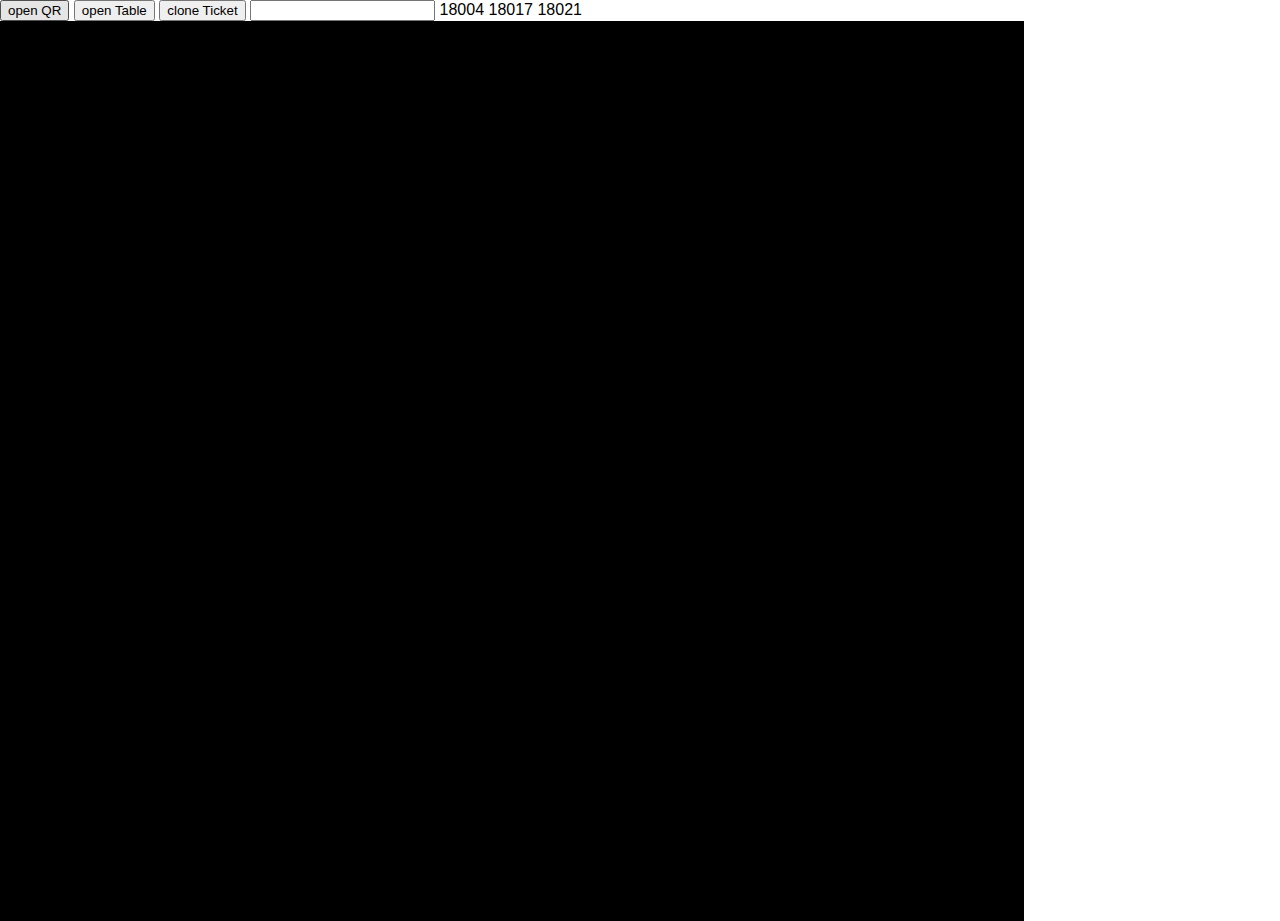
==== sample/table.html @ 0ec35b81 "revert" ====
<!DOCTYPE html>
<html>
<head>
  <meta charset="UTF-8" />
  <title>伝票</title>
  <meta name="viewport" content="width=device-width, initial-scale=1, minimum-scale=1, maximum-scale=1, user-scalable=no, shrink-to-fit=no" />
  <link rel="stylesheet" href="form.css" />
  <meta http-equiv="X-UA-Compatible" content="IE=edge" />


</head>
<body>
    <input type="button" id="openQR" value="open QR" onclick="openQRMode();"/>
    <input type="button" id="openTable" value="open Table" onclick="openTableMode();"/>
    <input type="button" id="cloneTicket" value="clone Ticket" onclick="cloneTicket();"/>
    <input type="text" onchange="queryTicket(this.value)" />

    <a onclick="queryTicket('18004')">18004</a>
    <a onclick="queryTicket('18017')">18017</a>
    <a onclick="queryTicket('18021')">18021</a>

  <div class="ticket1" id="table1">
    <table>
      <tr>
        <td rowspan=2 class="qr"></td>
        <th class="th1">-</th>
        <th colspan=2 class="th2">-</th>
        <th class="th3">-</th>
      </tr>
      <tr>
        <td class="td1">-</td>
        <td colspan=2 class="td2">-</td>
        <td class="td3">-</td>
      </tr>
      <tr>
        <th colspan=5 class="th4">-</th>
      </tr>
      <tr>
        <td colspan=2 class="td4_1">-</td>
        <td class="td4_2">-</td>
        <td colspan=2 class="td4">-</td>
      </tr>
      <tr>
        <th colspan=2 class="th5">-</th>
        <th colspan=2 class="th6 largev">-</th>
        <th class="th7">-</th>
      </tr>
      <tr>
        <td colspan=2 class="td5">-</td>
        <td colspan=2 class="td6 largev">-</td>
        <td class="td7">-</td>
      </tr>
      <tr>
        <th class="th8">-</th>
        <td class="td8">-</td>
        <th class="th9 large">-</th>
        <td colspan=3 class="td9 large" >-</td>
      </tr>
      <tr>
        <th colspan=3 class="th10">-</th>
        <td colspan=3 rowspan=3 class="td10">-</td>
      </tr>
      <tr>
        <th class="th11">-</th>
        <th class="th12">-</th>
        <th class="th13">-</th>
      </tr>
      <tr>
        <td class="td11_1">-</td>
        <td class="td12_1">-</td>
        <td class="td13 td13_1">-</td>
      </tr>
      <tr>
        <td class="td11_2">-</td>
        <td class="td12_2">-</td>
        <td class="td13 td13_2">-</td>
        <th class="th14 large">-</th>
        <td class="td14 large"></td>
      </tr>
      <tr>
        <td class="td11_3">-</td>
        <td class="td12_3">-</td>
        <td class="td13 td13_3">-</td>
        <th class="th15 large">-</th>
        <td class="td15 large"></td>
      </tr>
    </table>
  </div>
  <canvas id="canvas"></canvas>
  <div id="videobox">
    <video id="video" autoplay playsinline></video>
  </div>
  <script type="text/javascript" src="render.qrcode.min.js"></script>

  <script src="jsQR.js"></script>
  <script src="data.js"></script>
  <script src="form.js"></script>
</body>
</html>
---- sample/form.css ----
body {
  margin: 0;
  background: #fff;
  font-family: -apple-system, BlinkMacSystemFont, 'Hiragino Sans', 'Hiragino Kaku Gothic ProN', '游ゴシック  Medium', meiryo, sans-serif;
}

#videobox {
  position: absolute;
  top: 30; left: 10px;
  transform-origin: left top;
  transform: scale(.1);
}

#video {
  display: block;
  /* transform: rotateZ(180deg); */
  /* なぜか天地反転するので天地反転し返す */
}

#canvas {
  display: block;
  position: absolute;
  top: 20; left: 0;
  width: 80%; height: 100%;
  background: #000;
}

.ticket1 table {
  margin: 2em;
  border-collapse: collapse;
  text-align: center;
  background: #fff;
  /* width: 100%; */
}

.ticket1 .th3 {
  width: 34mm;
}

.ticket1 .th11 {
  width: 23mm;
}

.ticket1 .th12 {
  width: 25mm;
}

.ticket1 .th14 {
  width: 24mm;
}

.ticket1 .th13 {
  width: 19mm;
}

.ticket1 th {
  padding: 3px .8em;
  border: solid 1px orange;
  font-weight: normal;
  font-size: 80%;
  height: 3.8mm;
}

.ticket1 td {
  padding: 3px .8em;
  border: solid 1px orange;
  height: 7mm;
}

.ticket1 .qr {
  text-align: left;
  border-left: 0;
  border-top: 0;
}

.ticket1 td.td13 {
  text-align: right;
  height: 9mm;
}

.ticket1 .td4 {
  height: 13mm;
  border-left: 0;
}

.ticket1 .td4_1 {
  text-align: right;
  border-right: 0;
}

.ticket1 .td4_2 {
  text-align: right;
  border-right: 0;
  border-left: 0;
}


.ticket1 .td7 {
  text-align: right;
}

.ticket1 .td9 {
  text-align: right;
}

.ticket1 .td10 {
  text-align: left;
  font-size: 80%;
}

.ticket1 .th11 {
  height: 4.5mm;
}

.ticket1 .th10 {
  height: 4.5mm;
}

.ticket1 td {
  font-size: 110%;
}

.ticket1 td.large {
  border-top-width: 3px;
  border-right-width: 3px;
  border-bottom-width: 3px;
}

.ticket1 th.large {
  border-top-width: 3px;
  border-left-width: 3px;
  border-bottom-width: 3px;
}

.ticket1 td.largev {
  border-left-width: 3px;
  border-right-width: 3px;
  border-bottom-width: 3px;
}

.ticket1 th.largev {
  border-top-width: 3px;
  border-right-width: 3px;
  border-left-width: 3px;
}

.ticket1 th.th7 {
  border-top-width: 1px;
}
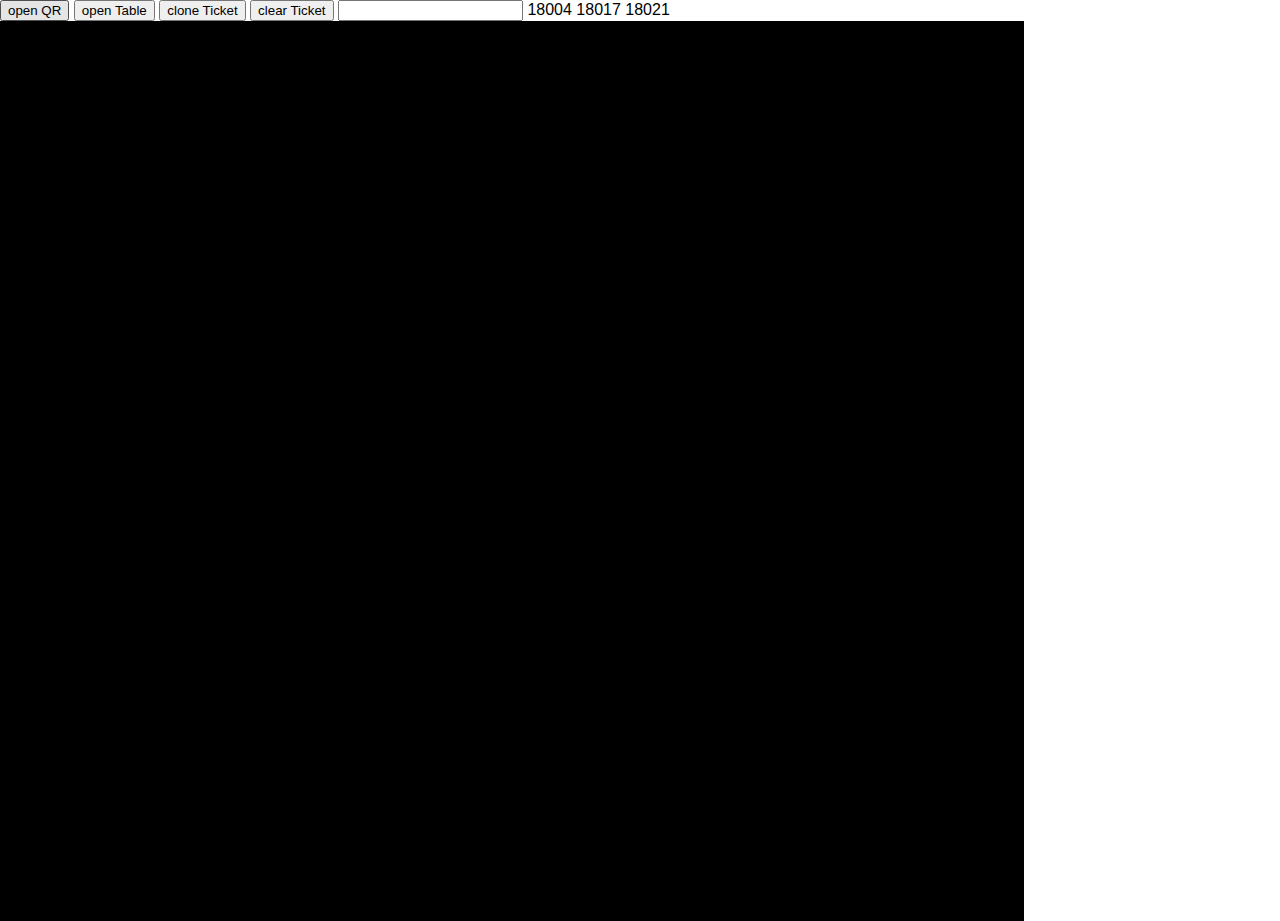
==== commit c08d8156: "start backend" ====
--- a/sample/table.html
+++ b/sample/table.html
@@ -10,9 +10,77 @@
 
 </head>
 <body>
+  <template id="ticket_detail_template">
+    <table class="ticket_detail">
+        <tr>
+          <td rowspan=2 class="qr"></td>
+          <th class="th1">伝票番号</th>
+          <th colspan=2 class="th2">客先名</th>
+          <th class="th3">th3</th>
+        </tr>
+        <tr>
+          <td class="td1">td1</td>
+          <td colspan=2 class="td2">td2</td>
+          <td class="td3">td3</td>
+        </tr>
+        <tr>
+          <th colspan=5 class="th4">品名</th>
+        </tr>
+        <tr>
+          <td colspan=2 class="td4_1">td4_1</td>
+          <td class="td4_2">td4_2</td>
+          <td colspan=2 class="td4">td4</td>
+        </tr>
+        <tr>
+          <th colspan=2 class="th5">th5</th>
+          <th colspan=2 class="th6 largev">th6</th>
+          <th class="th7">th7</th>
+        </tr>
+        <tr>
+          <td colspan=2 class="td5">td5</td>
+          <td colspan=2 class="td6 largev">td6</td>
+          <td class="td7">td7</td>
+        </tr>
+        <tr>
+          <th class="th8">th8</th>
+          <td class="td8">td8</td>
+          <th class="th9 large">th9</th>
+          <td colspan=3 class="td9 large" >td9</td>
+        </tr>
+        <tr>
+          <th colspan=3 class="th10">詳細情報</th>
+          <td colspan=3 rowspan=3 class="td10">td10</td>
+        </tr>
+        <tr>
+          <th class="th11">th11</th>
+          <th class="th12">種類</th>
+          <th class="th13">個数</th>
+        </tr>
+        <tr>
+          <td class="td11_1">td11_1</td>
+          <td class="td12_1">td12_1</td>
+          <td class="td13_1 td13">td13_1</td>
+        </tr>
+        <tr>
+          <td class="td11_2">td11_2</td>
+          <td class="td12_2">td12_2</td>
+          <td class="td13_2 td13">td13_2</td>
+          <th class="th14 large">th14</th>
+          <td class="td14 large">td14</td>
+        </tr>
+        <tr>
+          <td class="td11_3">td11_3</td>
+          <td class="td12_3">td12_3</td>
+          <td class="td13_3 td13">td13_3</td>
+          <th class="th15 large">納期</th>
+          <td class="td15 large">td15</td>
+        </tr>
+      </table>
+    </template>
     <input type="button" id="openQR" value="open QR" onclick="openQRMode();"/>
     <input type="button" id="openTable" value="open Table" onclick="openTableMode();"/>
     <input type="button" id="cloneTicket" value="clone Ticket" onclick="cloneTicket();"/>
+    <input type="button" id="clearTicket" value="clear Ticket" onclick="clearTicket();"/>
     <input type="text" onchange="queryTicket(this.value)" />
 
     <a onclick="queryTicket('18004')">18004</a>
@@ -20,72 +88,8 @@
     <a onclick="queryTicket('18021')">18021</a>
 
   <div class="ticket1" id="table1">
-    <table>
-      <tr>
-        <td rowspan=2 class="qr"></td>
-        <th class="th1">-</th>
-        <th colspan=2 class="th2">-</th>
-        <th class="th3">-</th>
-      </tr>
-      <tr>
-        <td class="td1">-</td>
-        <td colspan=2 class="td2">-</td>
-        <td class="td3">-</td>
-      </tr>
-      <tr>
-        <th colspan=5 class="th4">-</th>
-      </tr>
-      <tr>
-        <td colspan=2 class="td4_1">-</td>
-        <td class="td4_2">-</td>
-        <td colspan=2 class="td4">-</td>
-      </tr>
-      <tr>
-        <th colspan=2 class="th5">-</th>
-        <th colspan=2 class="th6 largev">-</th>
-        <th class="th7">-</th>
-      </tr>
-      <tr>
-        <td colspan=2 class="td5">-</td>
-        <td colspan=2 class="td6 largev">-</td>
-        <td class="td7">-</td>
-      </tr>
-      <tr>
-        <th class="th8">-</th>
-        <td class="td8">-</td>
-        <th class="th9 large">-</th>
-        <td colspan=3 class="td9 large" >-</td>
-      </tr>
-      <tr>
-        <th colspan=3 class="th10">-</th>
-        <td colspan=3 rowspan=3 class="td10">-</td>
-      </tr>
-      <tr>
-        <th class="th11">-</th>
-        <th class="th12">-</th>
-        <th class="th13">-</th>
-      </tr>
-      <tr>
-        <td class="td11_1">-</td>
-        <td class="td12_1">-</td>
-        <td class="td13 td13_1">-</td>
-      </tr>
-      <tr>
-        <td class="td11_2">-</td>
-        <td class="td12_2">-</td>
-        <td class="td13 td13_2">-</td>
-        <th class="th14 large">-</th>
-        <td class="td14 large"></td>
-      </tr>
-      <tr>
-        <td class="td11_3">-</td>
-        <td class="td12_3">-</td>
-        <td class="td13 td13_3">-</td>
-        <th class="th15 large">-</th>
-        <td class="td15 large"></td>
-      </tr>
-    </table>
   </div>
+
   <canvas id="canvas"></canvas>
   <div id="videobox">
     <video id="video" autoplay playsinline></video>
@@ -93,7 +97,6 @@
   <script type="text/javascript" src="render.qrcode.min.js"></script>
 
   <script src="jsQR.js"></script>
-  <script src="data.js"></script>
   <script src="form.js"></script>
 </body>
 </html>
--- a/sample/form.css
+++ b/sample/form.css
@@ -73,7 +73,7 @@
   border-top: 0;
 }
 
-.ticket1 td.td13 {
+.ticket1 .td13 {
   text-align: right;
   height: 9mm;
 }
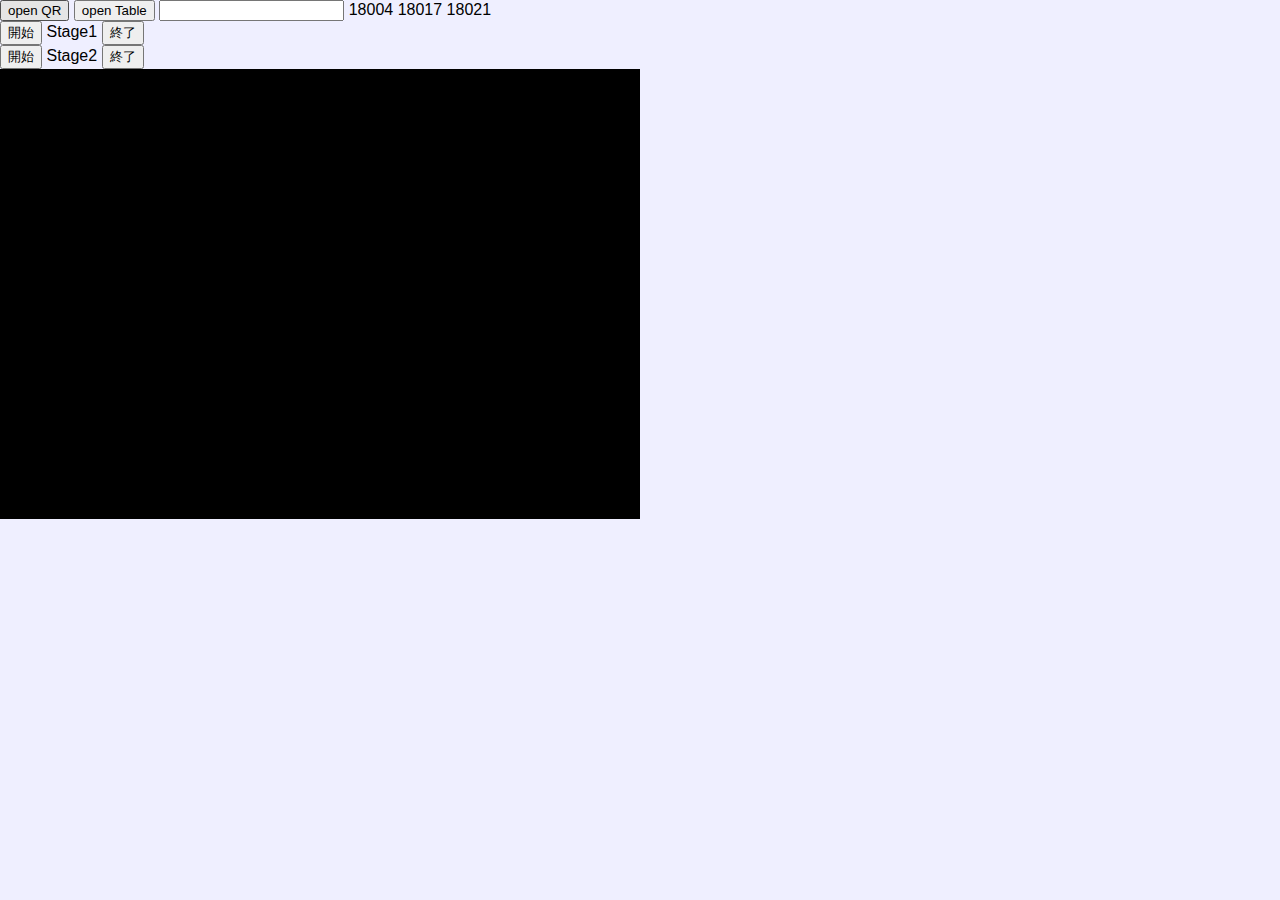
==== commit 0633764b: "log event" ====
--- a/sample/table.html
+++ b/sample/table.html
@@ -11,7 +11,8 @@
 </head>
 <body>
   <template id="ticket_detail_template">
-    <table class="ticket_detail">
+    <div class="ticket_detail">
+    <table>
         <tr>
           <td rowspan=2 class="qr"></td>
           <th class="th1">伝票番号</th>
@@ -76,11 +77,10 @@
           <td class="td15 large">td15</td>
         </tr>
       </table>
+      </div>
     </template>
     <input type="button" id="openQR" value="open QR" onclick="openQRMode();"/>
     <input type="button" id="openTable" value="open Table" onclick="openTableMode();"/>
-    <input type="button" id="cloneTicket" value="clone Ticket" onclick="cloneTicket();"/>
-    <input type="button" id="clearTicket" value="clear Ticket" onclick="clearTicket();"/>
     <input type="text" onchange="queryTicket(this.value)" />
 
     <a onclick="queryTicket('18004')">18004</a>
@@ -90,12 +90,29 @@
   <div class="ticket1" id="table1">
   </div>
 
-  <canvas id="canvas"></canvas>
-  <div id="videobox">
-    <video id="video" autoplay playsinline></video>
+  <div class="logger">
+    <div class="room1">
+      <div class="stage1">
+        <input class="start" type="button" value="開始" onclick="startLog('room1', 'stage1');" />
+        <span class="desc">Stage1</span>
+        <input class="stop" type="button" value="終了" onclick="stopLog('room1', 'stage1');" />
+      </div>
+      <div class="stage2">
+          <input class="start" type="button" value="開始" onclick="startLog('room1', 'stage2');" />
+          <span class="desc">Stage2</span>
+          <input class="stop" type="button" value="終了" onclick="stopLog('room1', 'stage2');" />
+        </div>
+      </div>
   </div>
-  <script type="text/javascript" src="render.qrcode.min.js"></script>
 
+  <div id="qr_reader">
+    <canvas id="canvas"></canvas>
+    <div id="videobox">
+      <video id="video" autoplay playsinline></video>
+    </div>
+  </div>
+
+  <script src="render.qrcode.min.js"></script>
   <script src="jsQR.js"></script>
   <script src="form.js"></script>
 </body>
--- a/sample/form.css
+++ b/sample/form.css
@@ -1,6 +1,6 @@
 body {
   margin: 0;
-  background: #fff;
+  background: #efefff;
   font-family: -apple-system, BlinkMacSystemFont, 'Hiragino Sans', 'Hiragino Kaku Gothic ProN', '游ゴシック  Medium', meiryo, sans-serif;
 }
 
@@ -21,12 +21,13 @@
   display: block;
   position: absolute;
   top: 20; left: 0;
-  width: 80%; height: 100%;
+  width: 50%; 
+  height: 50%;
   background: #000;
 }
 
 .ticket1 table {
-  margin: 2em;
+  margin: 0.5em;
   border-collapse: collapse;
   text-align: center;
   background: #fff;
@@ -147,3 +148,10 @@
 .ticket1 th.th7 {
   border-top-width: 1px;
 }
+
+.ticket_detail {
+  display: inline-block;
+  margin: 3em;
+  background-color: white;
+  box-shadow: 5px 5px 9px 1px rgba(0,0,0,0.1);
+}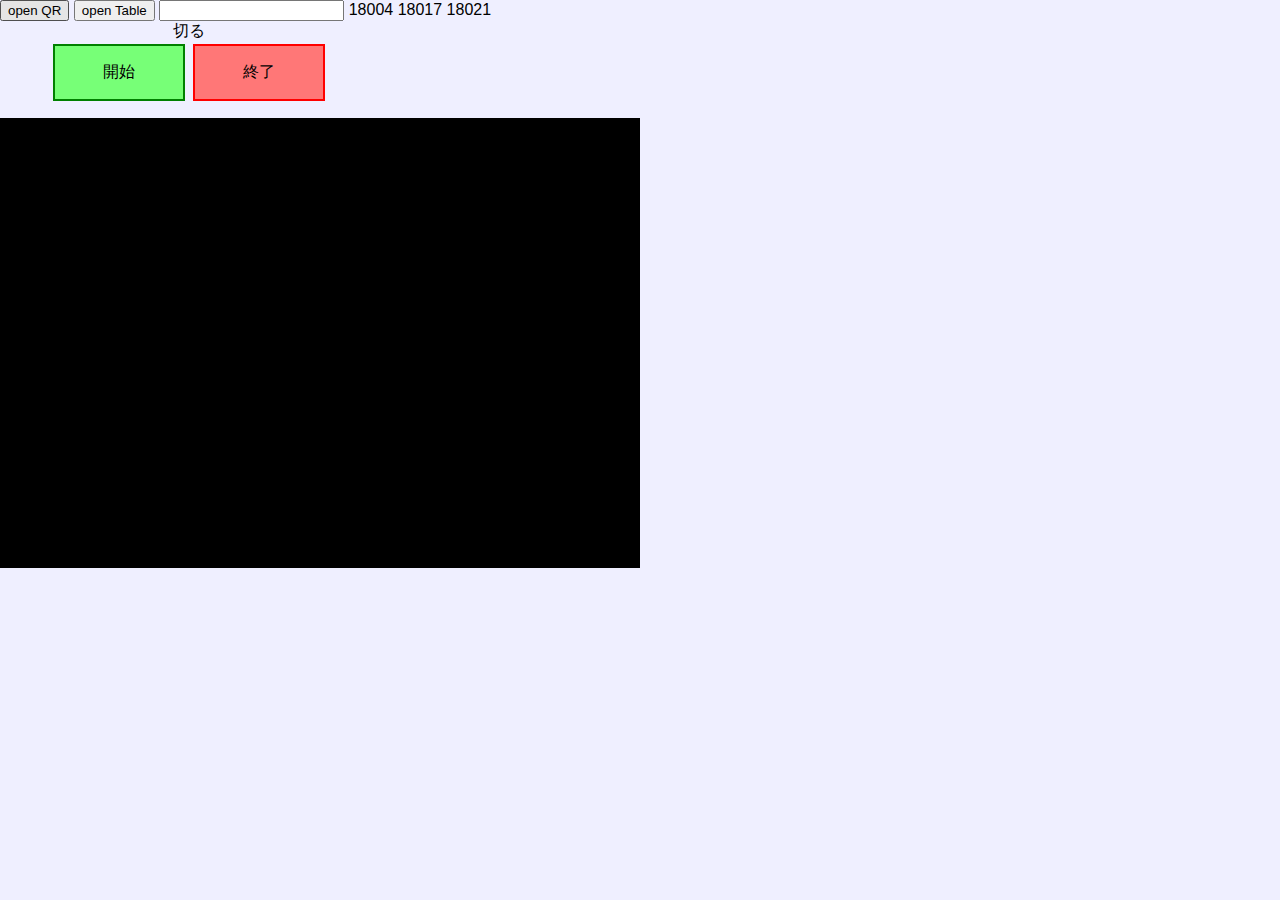
==== commit 7ebc3146: "add ticket-log template" ====
--- a/sample/table.html
+++ b/sample/table.html
@@ -79,6 +79,16 @@
       </table>
       </div>
     </template>
+    <template id="ticket_log_template">
+      <div class="ticket_log">
+        <span class="description"></span>
+        <div class="open_button">開始</div>
+        <div class="close_button">終了</div>
+        <div class="history">
+          <ul></ul>
+        </div>
+      </div>
+    </template>
     <input type="button" id="openQR" value="open QR" onclick="openQRMode();"/>
     <input type="button" id="openTable" value="open Table" onclick="openTableMode();"/>
     <input type="text" onchange="queryTicket(this.value)" />
@@ -90,19 +100,7 @@
   <div class="ticket1" id="table1">
   </div>
 
-  <div class="logger">
-    <div class="room1">
-      <div class="stage1">
-        <input class="start" type="button" value="開始" onclick="startLog('room1', 'stage1');" />
-        <span class="desc">Stage1</span>
-        <input class="stop" type="button" value="終了" onclick="stopLog('room1', 'stage1');" />
-      </div>
-      <div class="stage2">
-          <input class="start" type="button" value="開始" onclick="startLog('room1', 'stage2');" />
-          <span class="desc">Stage2</span>
-          <input class="stop" type="button" value="終了" onclick="stopLog('room1', 'stage2');" />
-        </div>
-      </div>
+  <div class="logger" id="logger">
   </div>
 
   <div id="qr_reader">
--- a/sample/form.css
+++ b/sample/form.css
@@ -154,4 +154,29 @@
   margin: 3em;
   background-color: white;
   box-shadow: 5px 5px 9px 1px rgba(0,0,0,0.1);
+}
+
+.ticket_log {
+  width: 100mm;
+  text-align: center;
+}
+
+.ticket_log .description {
+  display: block;
+}
+
+.ticket_log .open_button {
+  display: inline-block;
+  margin: 0.1em;
+  padding: 1em 3em;
+  background-color: #7f7;
+  border: solid 2px green;
+}
+
+.ticket_log .close_button {
+  display: inline-block;
+  margin: 0.1em;
+  padding: 1em 3em;
+  background-color: #f77;
+  border: solid 2px red;
 }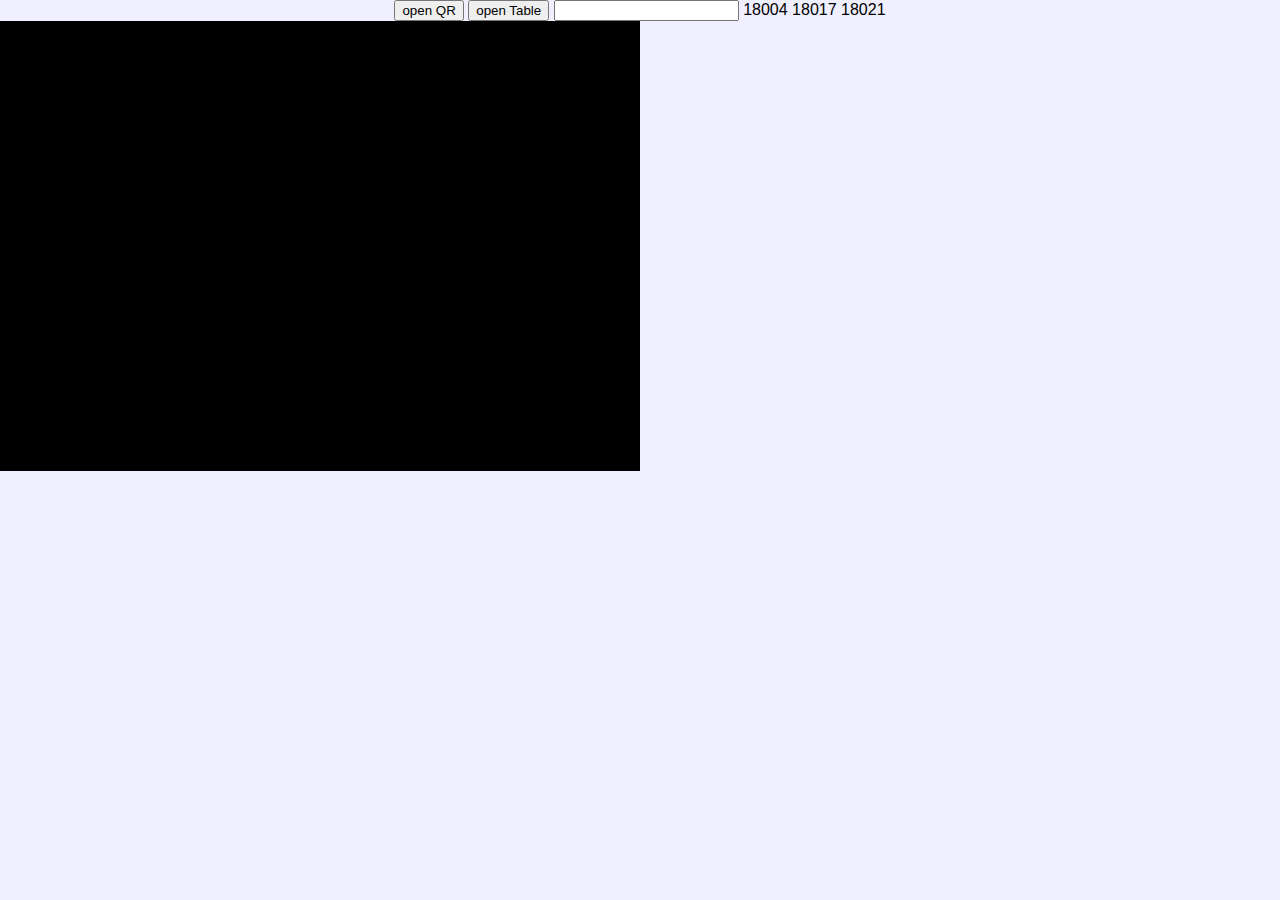
==== commit a4314cab: "log control" ====
--- a/sample/table.html
+++ b/sample/table.html
@@ -6,7 +6,6 @@
   <meta name="viewport" content="width=device-width, initial-scale=1, minimum-scale=1, maximum-scale=1, user-scalable=no, shrink-to-fit=no" />
   <link rel="stylesheet" href="form.css" />
   <meta http-equiv="X-UA-Compatible" content="IE=edge" />
-
 
 </head>
 <body>
@@ -82,8 +81,8 @@
     <template id="ticket_log_template">
       <div class="ticket_log">
         <span class="description"></span>
-        <div class="open_button">開始</div>
-        <div class="close_button">終了</div>
+        <button class="open_button" onclick="open_button_cb(this);">開始</button>
+        <button class="close_button" onclick="close_button_cb(this);">終了</button>
         <div class="history">
           <ul></ul>
         </div>
--- a/sample/form.css
+++ b/sample/form.css
@@ -2,6 +2,7 @@
   margin: 0;
   background: #efefff;
   font-family: -apple-system, BlinkMacSystemFont, 'Hiragino Sans', 'Hiragino Kaku Gothic ProN', '游ゴシック  Medium', meiryo, sans-serif;
+  text-align: center;
 }
 
 #videobox {
@@ -157,6 +158,7 @@
 }
 
 .ticket_log {
+  display: inline-block;
   width: 100mm;
   text-align: center;
 }
@@ -171,6 +173,8 @@
   padding: 1em 3em;
   background-color: #7f7;
   border: solid 2px green;
+  border-radius: 10px;
+  font-size: 120%;
 }
 
 .ticket_log .close_button {
@@ -179,4 +183,6 @@
   padding: 1em 3em;
   background-color: #f77;
   border: solid 2px red;
-}+  border-radius: 10px;
+  font-size: 120%;
+}
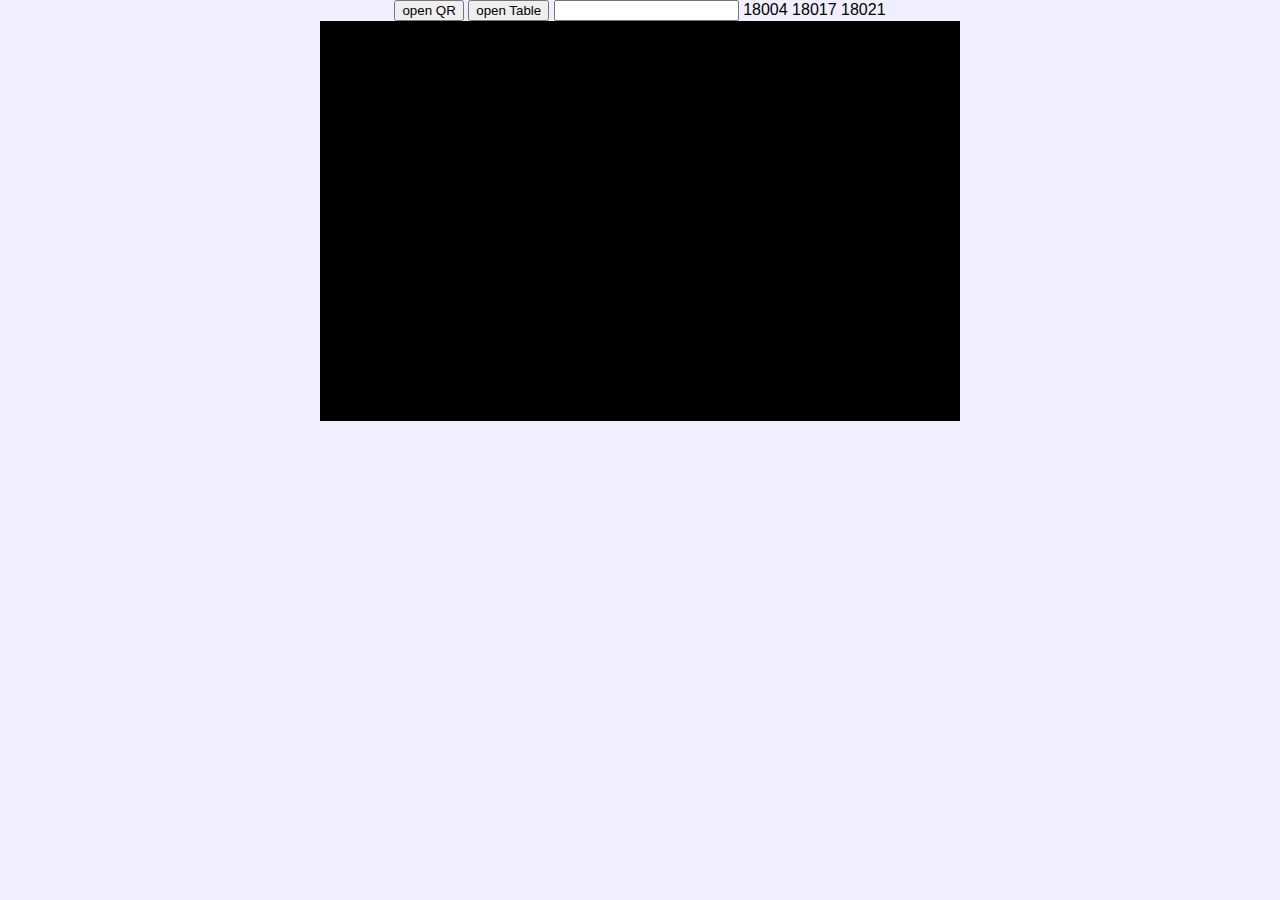
==== commit ef66f466: "centering" ====
--- a/sample/table.html
+++ b/sample/table.html
@@ -96,16 +96,20 @@
     <a onclick="queryTicket('18017')">18017</a>
     <a onclick="queryTicket('18021')">18021</a>
 
-  <div class="ticket1" id="table1">
-  </div>
-
-  <div class="logger" id="logger">
+  <div id="ticket_pane">
+      <div class="ticket1" id="table1">
+      </div>
+      
+      <div class="logger" id="logger">
+      </div>
   </div>
 
   <div id="qr_reader">
-    <canvas id="canvas"></canvas>
-    <div id="videobox">
-      <video id="video" autoplay playsinline></video>
+    <div id="video_pane">
+      <canvas id="canvas"></canvas>
+      <div id="videobox">
+        <video id="video" autoplay playsinline></video>
+      </div>
     </div>
   </div>
 
--- a/sample/form.css
+++ b/sample/form.css
@@ -18,12 +18,19 @@
   /* なぜか天地反転するので天地反転し返す */
 }
 
+#video_pane {
+  display: inline-block;
+  width: 50%;
+  height: 400px;
+  position: relative;
+}
+
 #canvas {
   display: block;
   position: absolute;
   top: 20; left: 0;
-  width: 50%; 
-  height: 50%;
+  width: 100%; 
+  height: 100%;
   background: #000;
 }
 
@@ -159,30 +166,33 @@
 
 .ticket_log {
   display: inline-block;
-  width: 100mm;
+  width: 50mm;
   text-align: center;
+  margin: 0.3em;
 }
 
 .ticket_log .description {
-  display: block;
+  width: 100%;
 }
 
 .ticket_log .open_button {
-  display: inline-block;
-  margin: 0.1em;
+  width: 100%;
+  display: block;
+  margin: 0.3em;
   padding: 1em 3em;
   background-color: #7f7;
   border: solid 2px green;
   border-radius: 10px;
-  font-size: 120%;
+  font-size: 100%;
 }
 
 .ticket_log .close_button {
-  display: inline-block;
-  margin: 0.1em;
+  width: 100%;
+  display: block;
+  margin: 0.3em;
   padding: 1em 3em;
   background-color: #f77;
   border: solid 2px red;
   border-radius: 10px;
-  font-size: 120%;
+  font-size: 100%;
 }
